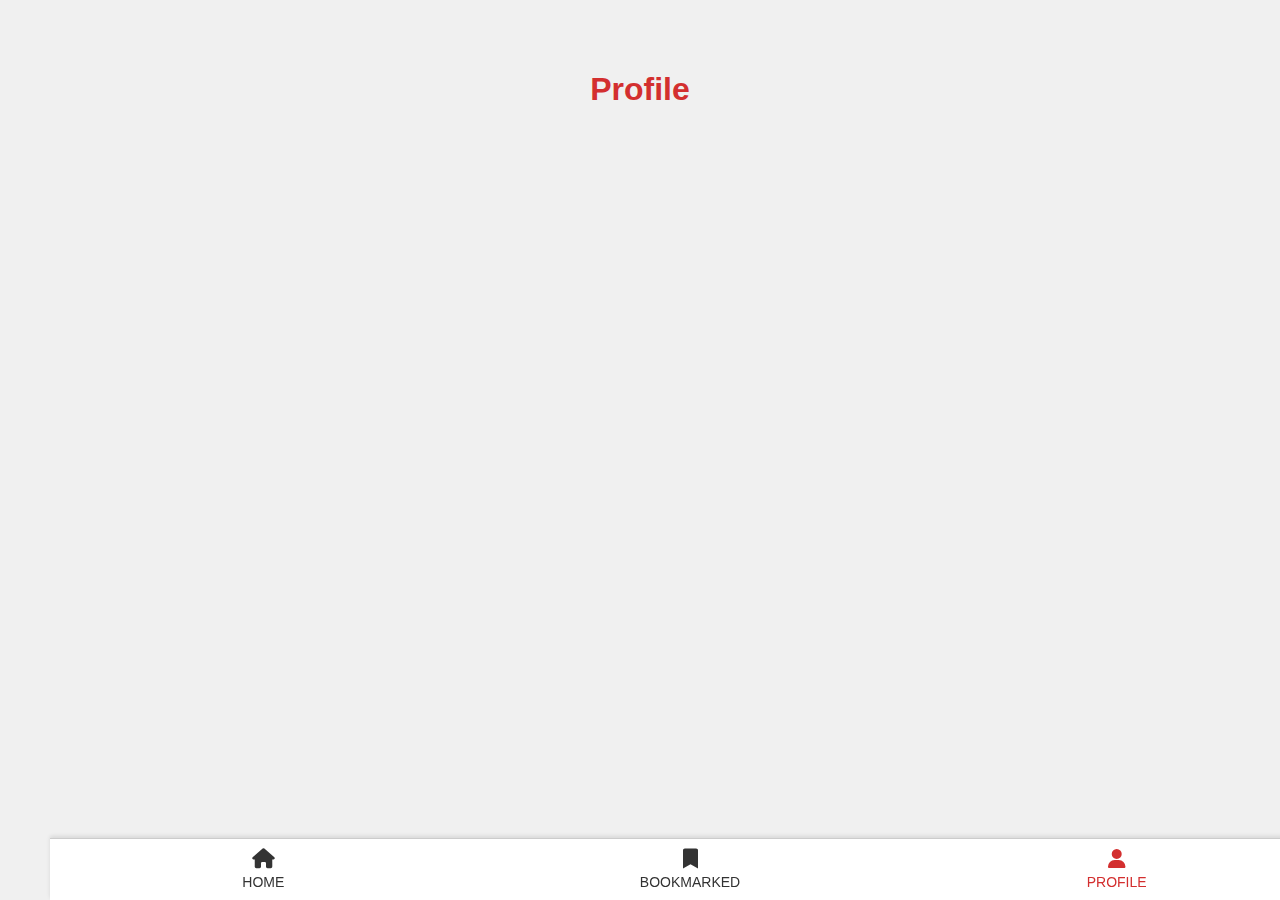
==== profile.html @ b1057f7f "app" ====
<!DOCTYPE html>
<html lang="en">
  <head>
    <meta charset="UTF-8" />
    <meta name="viewport" content="width=device-width, initial-scale=1.0" />
    <title>Profile</title>
    <link rel="stylesheet" href="css/styles.css" />
    <link
      rel="stylesheet"
      href="https://cdnjs.cloudflare.com/ajax/libs/font-awesome/6.0.0-beta3/css/all.min.css"
    />
  </head>
  <body>
    <div class="title">
      <h1>Profile</h1>
    </div>

    <!-- Profile Section -->
    <div id="profile" class="content-section">
      <div class="profile-container">
        <div class="profile-picture">
          <img src="images/profile-picture.jpg" alt="Kwanele Buthelezi" />
        </div>
        <div class="profile-info">
          <h2>Kwanele Buthelezi</h2>
          <p class="about-me">
            <strong>About me:</strong> I am an Industrial Engineer learning how
            to code.
          </p>
          <div class="dark-mode-switch">
            <label for="dark-mode-toggle">Dark Mode</label>
            <input
              type="checkbox"
              id="dark-mode-toggle"
              onclick="toggleDarkMode()"
            />
          </div>
        </div>
      </div>
    </div>

    <footer>
      <nav>
        <ul class="navbar">
          <li>
            <a href="index.html"><i class="fas fa-home"></i> HOME</a>
          </li>
          <li>
            <a href="bookmarked.html"
              ><i class="fas fa-bookmark"></i> BOOKMARKED</a
            >
          </li>
          <li>
            <a href="profile.html" class="active"
              ><i class="fas fa-user"></i> PROFILE</a
            >
          </li>
        </ul>
      </nav>
    </footer>

    <script src="js/scripts.js"></script>
  </body>
</html>
---- css/styles.css ----
body {
  font-family: Arial, sans-serif;
  background-color: #f0f0f0;
  color: #333;
  text-align: center;
  padding: 50px;
  padding-bottom: 80px; /* Adjust to ensure space for the footer */
  margin: 0;
}

.title {
  margin-bottom: 20px;
}

h1 {
  color: #d32f2f;
}

.question-card {
  background-color: #fff;
  border: 1px solid #ccc;
  border-radius: 8px;
  box-shadow: 0 4px 8px rgba(0, 0, 0, 0.1);
  padding: 20px;
  margin: 20px auto;
  max-width: 600px;
  text-align: left;
  display: flex;
  flex-direction: column;
  align-items: center;
  position: relative;
}

.bookmark {
  position: absolute;
  top: 10px;
  right: 10px; /* Move to the top-right corner */
  background-color: transparent;
  color: black; /* Default color for unselected */
  border: 2px solid transparent; /* Default border color */
  padding: 5px 10px;
  border-radius: 3px;
  font-size: 20px;
  cursor: pointer;
  user-select: none;
}

.bookmark.selected {
  color: black; /* Color when selected */
  border-color: red; /* Red border when selected */
  background-color: white; /* Ensure background is white for contrast */
}

.question-card h2 {
  margin-top: 0;
}

.hidden {
  display: none;
}

button {
  background-color: #d32f2f;
  color: white;
  border: none;
  padding: 10px 20px;
  margin-top: 10px;
  cursor: pointer;
  border-radius: 5px;
}

button:hover {
  background-color: #a02828;
}

.tags {
  margin-top: 20px;
  display: flex;
  gap: 10px;
}

.tag {
  background-color: #eee;
  color: #333;
  padding: 5px 10px;
  border-radius: 3px;
}

footer {
  position: fixed;
  bottom: 0;
  width: 100%;
  background-color: #fff;
  border-top: 1px solid #ccc;
  box-shadow: 0 -2px 4px rgba(0, 0, 0, 0.1);
  padding: 10px 0;
}

.navbar {
  list-style: none;
  display: flex;
  justify-content: space-around;
  margin: 0;
  padding: 0;
}

.navbar li {
  flex: 1;
  text-align: center;
}

.navbar a {
  text-decoration: none;
  color: #333;
  display: flex;
  flex-direction: column;
  align-items: center;
  font-size: 14px;
}

.navbar a i {
  font-size: 20px;
  margin-bottom: 5px;
}

.navbar a:hover {
  color: #d32f2f;
}

.navbar .active {
  color: #d32f2f; /* Highlight color for active link */
}

.content-section {
  display: none;
}

#home {
  display: block;
}
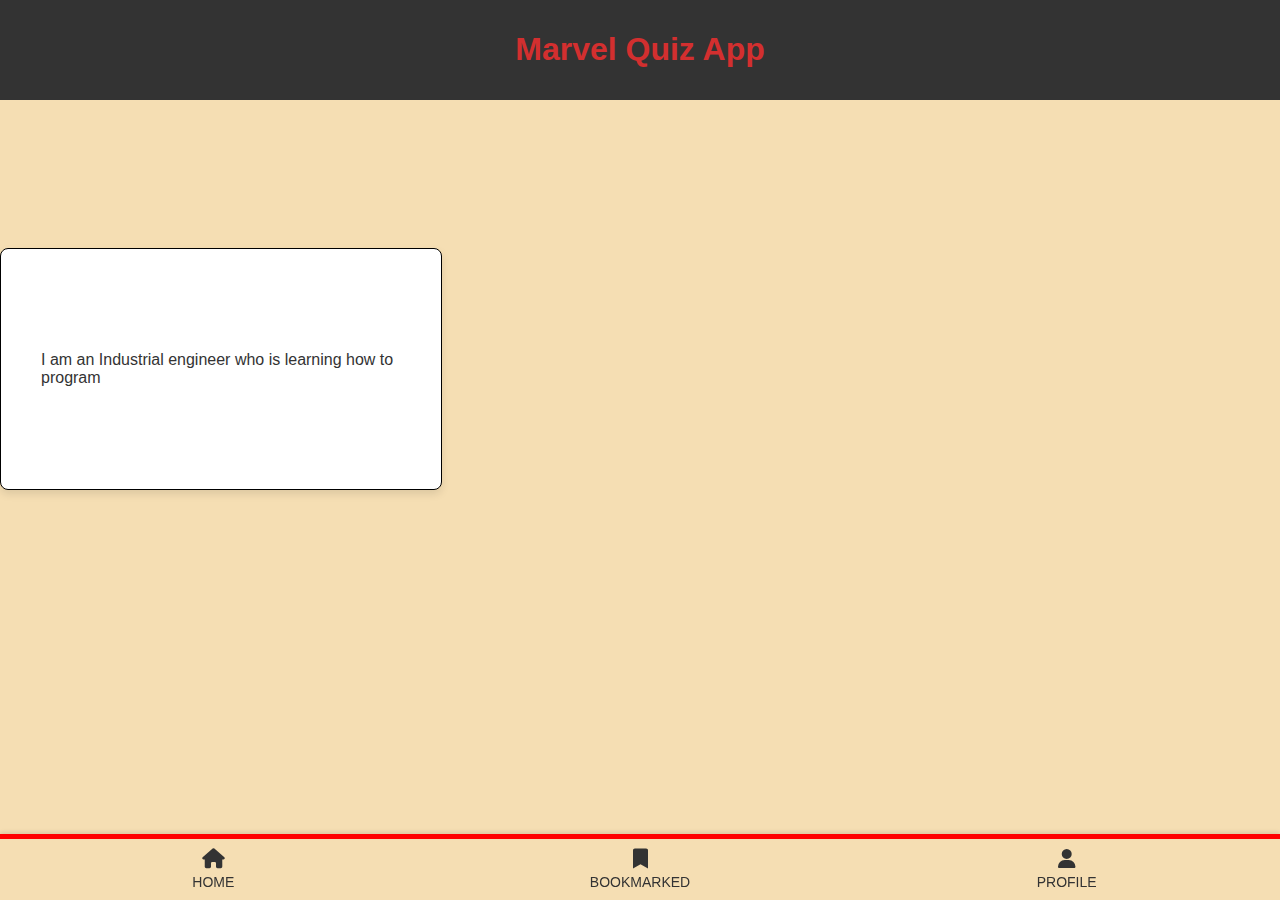
==== commit 1e8df022: "app" ====
--- a/profile.html
+++ b/profile.html
@@ -3,7 +3,7 @@
   <head>
     <meta charset="UTF-8" />
     <meta name="viewport" content="width=device-width, initial-scale=1.0" />
-    <title>Profile</title>
+    <title>Marvel Quiz App</title>
     <link rel="stylesheet" href="css/styles.css" />
     <link
       rel="stylesheet"
@@ -12,33 +12,10 @@
   </head>
   <body>
     <div class="title">
-      <h1>Profile</h1>
+      <h1>Marvel Quiz App</h1>
     </div>
 
-    <!-- Profile Section -->
-    <div id="profile" class="content-section">
-      <div class="profile-container">
-        <div class="profile-picture">
-          <img src="images/profile-picture.jpg" alt="Kwanele Buthelezi" />
-        </div>
-        <div class="profile-info">
-          <h2>Kwanele Buthelezi</h2>
-          <p class="about-me">
-            <strong>About me:</strong> I am an Industrial Engineer learning how
-            to code.
-          </p>
-          <div class="dark-mode-switch">
-            <label for="dark-mode-toggle">Dark Mode</label>
-            <input
-              type="checkbox"
-              id="dark-mode-toggle"
-              onclick="toggleDarkMode()"
-            />
-          </div>
-        </div>
-      </div>
-    </div>
-
+    <!-- footer? -->
     <footer>
       <nav>
         <ul class="navbar">
@@ -51,9 +28,7 @@
             >
           </li>
           <li>
-            <a href="profile.html" class="active"
-              ><i class="fas fa-user"></i> PROFILE</a
-            >
+            <a href="profile.html"><i class="fas fa-user"></i> PROFILE</a>
           </li>
         </ul>
       </nav>
@@ -62,3 +37,21 @@
     <script src="js/scripts.js"></script>
   </body>
 </html>
+
+<!-- 
+<div class="profile-page">
+ <img
+    id="profile-image"
+    src="./images/default-profile.jpg"
+    alt="Profile Image" 
+    
+  />
+  <h2>About me</h2>
+  <p>I am an Industrial engineer from South Africa</p>
+</div>  -->
+
+<div class="flexbox">
+  <div class="about-me">
+    <p>I am an Industrial engineer who is learning how to program</p>
+  </div>
+</div>
--- a/css/styles.css
+++ b/css/styles.css
@@ -1,15 +1,18 @@
 body {
   font-family: Arial, sans-serif;
-  background-color: #f0f0f0;
+  background-color: wheat;
   color: #333;
   text-align: center;
-  padding: 50px;
+  padding: 0px;
   padding-bottom: 80px; /* Adjust to ensure space for the footer */
   margin: 0;
+; /* adjust border width and color*/
 }
 
 .title {
   margin-bottom: 20px;
+  background-color: #333;
+  padding: 10px; adjust /* paddind as needed */
 }
 
 h1 {
@@ -82,7 +85,7 @@
 .tag {
   background-color: #eee;
   color: #333;
-  padding: 5px 10px;
+  padding: 3px 10px;
   border-radius: 3px;
 }
 
@@ -90,11 +93,12 @@
   position: fixed;
   bottom: 0;
   width: 100%;
-  background-color: #fff;
-  border-top: 1px solid #ccc;
+  background-color: wheat;
+  border-top: 5px solid red;
   box-shadow: 0 -2px 4px rgba(0, 0, 0, 0.1);
   padding: 10px 0;
 }
+
 
 .navbar {
   list-style: none;
@@ -135,6 +139,43 @@
   display: none;
 }
 
-#home {
+ #home {
   display: block;
-}
+} 
+
+/* .profile-page {position: relative;} 
+
+.profile-image {position:absolute;
+top:0;
+left:0;
+width : 100px;
+height: 100px;
+border-radius: 50%;
+overflow: hidden;}
+
+.profile-image image {
+width: 100%;
+height:100%;
+height:100%;
+object-fit:cover;
+} */
+.about-me {display: flex;
+  align-items: center;
+  justify-content: flex-start;
+  height: 50vh;
+margin-left: 20px;}
+
+.flexbox {background-color: #fff;
+border: 1px solid black;
+border-radius: 8px;
+box-shadow: 0 4px 8px rgba(0, 0, 0, 0.1);
+padding: 20px;
+margin: 10px 0;
+max-width: 400px;
+max-height: 200px;
+text-align: left;
+display: flex;
+flex-direction: column;
+align-items: center;
+position: absolute;
+bottom: 400px;}
